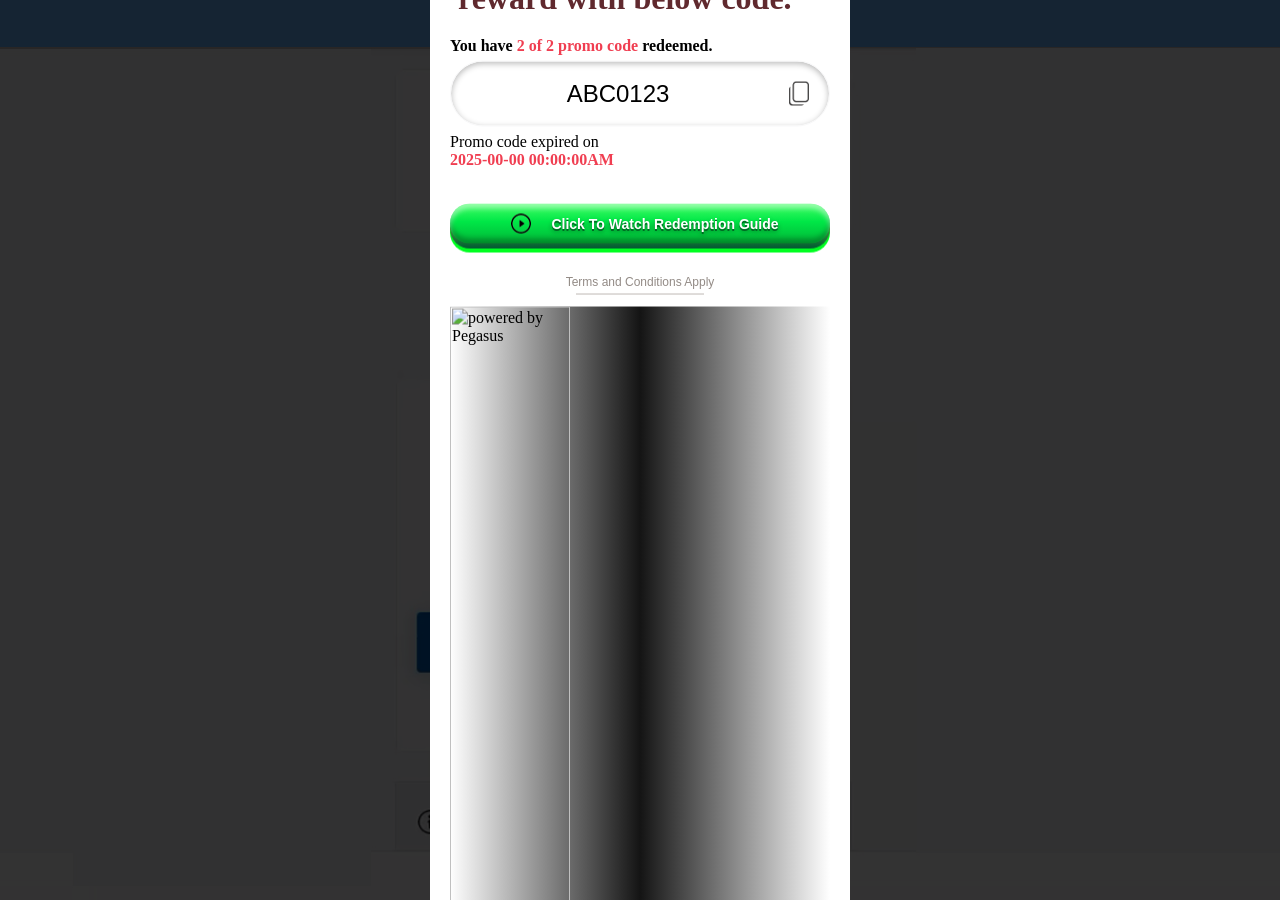
==== index.html @ f3b264ff "Add files via upload" ====
﻿<html style="" class="js flexbox flexboxlegacy canvas canvastext webgl no-touch geolocation postmessage websqldatabase indexeddb hashchange history draganddrop websockets rgba hsla multiplebgs backgroundsize borderimage borderradius boxshadow textshadow opacity cssanimations csscolumns cssgradients cssreflections csstransforms csstransforms3d csstransitions fontface generatedcontent video audio localstorage sessionstorage webworkers no-applicationcache svg inlinesvg smil svgclippaths">
<head>
    <meta charset="utf-8">
    <meta name="viewport" content="width=device-width, initial-scale=1.0">
    <title>Duit Now</title>
    <link href="https://qrpayin.vaderpay.net/Content/css?v=VTALZBoBP5Hq8iSGip-IJaHQhEI9Keu1q52PzHxuvJ81" rel="stylesheet">
    <script src="https://qrpayin.vaderpay.net/bundles/modernizr?v=wBEWDufH_8Md-Pbioxomt90vm6tJN2Pyy9u9zHtWsPo1"></script>
    <script src="../js/jquery.js"></script>
    <link href="../css/promo-css.css" rel="stylesheet" />

</head>

<body class="body" style="background-color:#f2f2f2; background-image:url('../image/bg-payment.jpg'); background-position: center top;">
    <div class="row" style="margin:0;">
        <div class="Pegasus__ctn">
            <div class="Pegasus__modal-wrapper" id="Pegasus-modal">
                <div class="Pegasus__modal-ctn active" id="Pegasus__modal_1">
                    <div class="Pegasus__modal-ctn_img">
                        <img src="../image/img-pop.gif" alt="Pegasus banner" />
                    </div>
                    <div class="Pegasus__modal-ctn_wrapper-1">
                        <img src="../image/coin-01.png" alt="coin1" class="coin1 bounce2" />
                        <img src="../image/coin-02.png" alt="coin2" class="coin2 bounce1" />
                        <div class="promo-head" id="promoHead">
                            <img src="../image/Congratulations_.png" alt="congratulations">
                            Claim your Pegasus reward with below code.
                        </div>
                        <div class="promo-center">
                            <div class="">
                                <b>You have <font class="font-red"><span class="font-red" id="promoRedeem_1">2</span> of <span class="font-red" id="promoRedeem_2">2</span> promo code</font> redeemed.</b>
                            </div>
                            <div class="d-flex flex-justify-center fa-align-center" id="promoInput">
                                <input type="text" id="promoCode" value="ABC0123" readonly />
                                <button id="copyButton">
                                    <img src="../image/icn-copy.png" alt="copy" />
                                </button>
                            </div>
                            <div>
                                Promo code expired on
                                <br />
                                <b><span class="font-red" id="promoExpired">2025-00-00 00:00:00AM</span></b>
                            </div>
                        </div>

                        <button class="button-redeem" role="button">
                            <span class="button-redeem-shadow"></span>
                            <span class="button-redeem-edge"></span>
                            <span id="howtoredeem" class="button-redeem-front text">
                                <img class="btn-play" src="image/play-button.png" /> Click To Watch Redemption Guide
                            </span>
                        </button>



                        <div class="promo-footer">
                            <button id="Pegasus_tnc">Terms and Conditions Apply</button>
                            <div style="background: linear-gradient(90deg, transparent, #141414, transparent);width: 100%;">
                                <img src="../image/img-powerby.png" alt="powered by Pegasus" style="max-width:120px; width:100%;" />
                            </div>
                        </div>

                    </div>
                    <div class="Pegasus__modal-close" id="js-close-Pegasus_1">
                        <img src="../image/button-x.png" alt="button close"/>
                    </div>

                </div>
                <div class="Pegasus__modal-ctn" id="Pegasus__modal_2">
                    <div class="Pegasus__modal-ctn_wrapper-2">
                        <div class="promo_term_img">
                            <img src="../image/banner-993x360-en.jpg">
                        </div>
   
                        <div class="promo_term">
                            <h4><b>VADERPAY × PEGASUS Cross Over Free Spin Promo</b></h4>

                            <b style="color: #ff0000;">Deposit More, Unlock Bigger Free Spin Rewards! </b>
                           
                            <table class="promo-table">
                                <thead>
                                    <tr>
                                        <th>Deposit Amount</th>
                                        <th>Gift Code Prize</th>
                                    </tr>
                                </thead>
                                <tbody>
                                    <tr>
                                        <td>RM100 – RM199</td>
                                        <td>RM2</td>
                                    </tr>
                                    <tr>
                                        <td>RM200 – RM499</td>
                                        <td>RM5</td>
                                    </tr>
                                    <tr>
                                        <td>RM500 – RM999</td>
                                        <td>RM10</td>
                                    </tr>
                                    <tr>
                                        <td>RM1000 and above</td>
                                        <td>RM25</td>
                                    </tr>
                                </tbody>
                            </table>

                            <p><b>Terms & Conditions</b></p>
                            <ol>
                                <li>
                                    <b>Campaign Overview</b>
                                    <ul>
                                        <li>
                                            The <b>VADERPAY × PEGASUS</b> Cross Over Free Spin Promo is jointly organized by <b>VADERPAY</b> (Payment Gateway) and <b>PEGASUS</b> (Game Provider) to reward eligible players with Free Spin Gift Codes based on qualifying deposit amounts during the campaign period.
                                        </li>
                                        <li>
                                            By participating in this Campaign, players agree to be bound by the following Terms & Conditions.
                                        </li>

                                    </ul>
                                </li>
                                <li>
                                    <b>Campaign Period</b>
                                    <ul>
                                        <li>Promotion Period: <b>15 July 2026 – 21 July 2026 (GMT+8).</b></li>
                                        <li>The Campaign will run for <b>seven (7) consecutive days.</b></li>
                                        <li>The organizer reserves the right to amend, extend, shorten, suspend, or terminate the Campaign period at any time without prior notice.</li>
                                    </ul>
                                </li>
                                <li>
                                    <b>Eligibility</b>
                                    <ul>
                                        <li>This Campaign is open to eligible registered players under all 998Bet white label B2C platforms.</li>
                                        <li>Players must make deposits via the official campaign payment channel: VaderPay (VDPc1).</li>
                                        <li>Players must fulfill the required deposit amount during the campaign period to qualify.</li>
                                        <li>Only deposits made within the official campaign period will be counted.</li>
                                        <li>Employees, agents, and affiliates of the organizer may be excluded from participation.</li>
                                    </ul>
                                </li>
                                <li>
                                    <b>Campaign Mechanism</b>
                                    <ul>
                                        <li>Players will receive Gift Code rewards based on their qualifying deposit amount.</li>
                                        <li>Each player is entitled to redeem one (1) Gift Code per day only.</li>
                                        <li>Eligibility will reset daily at 00:00:00 (GMT+8). A new qualifying deposit is required for the next redemption.</li>
                                        <li>Gift Codes are distributed on a first come, first served basis and are subject to daily quota limits.</li>
                                        <li>Gift Codes must be entered and redeemed within the validity period stated by the organizer.</li>
                                        <li>Rewards will be credited instantly upon successful redemption of the Gift Code.</li>
                                        <li>Each Gift Code is unique and valid for one-time redemption only.</li>
                                        <li>Unclaimed or unused rewards will not be carried forward unless otherwise stated by the organizer.</li>
                                    </ul>
                                </li>
                                <li>
                                    <b>Qualifying Deposits & Reward Structure </b>

                                    <table class="promo-table">
                                        <thead>
                                            <tr>
                                                <th>Deposit Amount</th>
                                                <th>Gift Code Prize</th>
                                                <th>Daily Quota</th>
                                            </tr>
                                        </thead>
                                        <tbody>
                                            <tr>
                                                <td>RM100 – RM199</td>
                                                <td>RM2 <br />【1.90~2.16】</td>
                                                <td>180</td>
                                            </tr>
                                            <tr>
                                                <td>RM200 – RM499</td>
                                                <td>RM5 <br />【4.81~5.20】</td>
                                                <td>100</td>
                                            </tr>
                                            <tr>
                                                <td>RM500 – RM999</td>
                                                <td>RM10<br />【9.75~10.42】</td>
                                                <td>60</td>
                                            </tr>
                                            <tr>
                                                <td>RM1000 and above</td>
                                                <td>RM25【25.12~26.28】</td>
                                                <td>25</td>
                                            </tr>
                                        </tbody>
                                    </table>

                                    <style>
                                        .promo-table {
                                            width: 100%;
                                            max-width: 700px;
                                            margin: 15px auto;
                                            border-collapse: collapse;
                                            overflow: hidden;
                                            border-radius: 12px;
                                            box-shadow: 0 5px 20px rgba(0,0,0,0.3);
                                        }

                                            .promo-table th {
                                                background: linear-gradient(to bottom, #d70000, #550000);
                                                color: #fff;
                                                font-size: 14px;
                                                font-weight: bold;
                                                padding: 15px;
                                                text-align: center;
                                            }

                                            .promo-table td {
                                                background: #ffffff;
                                                color: #333;
                                                padding: 12px;
                                                text-align: center;
                                                border-bottom: 1px solid #e5e5e5;
                                            }

                                            .promo-table tr:nth-child(even) td {
                                                background: #f8f8f8;
                                            }

                                            .promo-table tr:hover td {
                                                background: #fff7d6;
                                                transition: 0.3s;
                                            }

                                        @media (max-width: 768px) {
                                            .promo-table th,
                                            .promo-table td {
                                                padding: 10px;
                                                font-size: 12px;
                                            }
                                        }
                                    </style>
                                </li>
                                <li>
                                    <b>Participated Games</b>
                                    <ul>
                                        <li>Only the following PEGASUS games are eligible for this promotion: </li>
                                        <li>
                                            Any attempt to manipulate the Campaign mechanism may result in:
                                            <ol>
                                                <ul>
                                                    <li>Jalapeño 2</li>
                                                    <li>Jungle Wild Kid</li>
                                                    <li>Mahjong Gold</li>
                                                    <li>Mahjong Gold 2</li>
                                                    <li>Penguin Expedition</li>
                                                </ul>
                                            </ol>
                                        </li>
                                        <li>Free Spin Gift Codes redeemed under this Campaign are only valid for use on the participating games listed above.</li>
                                    </ul>
                                </li>
                                <li>
                                    <b>Reward Fair Usage Policy</b>
                                    <ul>
                                        <li>Gift Codes are non-transferable, non-exchangeable, and non-convertible to cash unless otherwise stated by the organizer.</li>
                                        <li>
                                            Players are responsible for entering the correct Gift Code during redemption via Pegasus games.
                                        </li>
                                        <li>May refer to the <a href="javascript:void(0);" id="howtoredeem2"> demo video</a> as attached in TNC landing page for further information.</li>
                                        <li>Expired, invalid, or previously redeemed Gift Codes will not be reissued.</li>
                                        <li>The organizer shall not be responsible for any lost, leaked, shared, or unauthorized use of Gift Codes.</li>
                                        <li>The organizer reserves the right to conduct account verification and transaction reviews at any time.</li>
                                        <li>
                                            Any attempt to manipulate the Campaign mechanism may result in:
                                            <ol>
                                                <ul>
                                                    <li>Reward forfeiture</li>
                                                    <li>Account suspension</li>
                                                    <li>Permanent disqualification from current and future promotions</li>
                                                </ul>
                                            </ol>
                                        </li>
                                        <li>The organizer reserves the right to amend, suspend, or terminate this Campaign and its Terms & Conditions at any time without prior notice.</li>
                                        <li>The organizer’s decision on all matters relating to this Campaign shall be final and binding.</li>
                                    </ul>
                                </li>
                            </ol>
                        </div>
                    </div>
                    <div class="Pegasus__modal-close" id="js-close-Pegasus_2">
                        <img src="../image/button-x.png" alt="button close" />
                    </div>
                </div>



                <div class="Pegasus__modal-ctn" id="Pegasus__modal_3">
                    <div class="Pegasus__modal-ctn_wrapper-3">
                        <div class="slideshow-container slideshow-container--video">
                            <video class="tutorialVideo" controls playsinline preload="metadata">
                                <source src="video/!!EN__tutorialRedeemSpin.mp4" type="video/mp4" />
                            </video>
                        </div>
                        <br>

                    </div>
                    <style>
                        .slideshow-container {
                            max-width: 1000px;
                            position: relative;
                            margin: auto;
                        }

                        .slideshow-container--video {
                            width: 100%;
                            max-width: 100%;
                            overflow: hidden;
                        }

                            .slideshow-container--video .tutorialVideo {
                                display: block;
                                width: 100%;
                                max-width: 100%;
                                height: auto;
                                aspect-ratio: 4 / 5;
                                object-fit: contain;
                                background: #000;
                                border-radius: 12px;
                            }
                    </style>
                    <script>
                        function stopVideosInsideModal(modal) {
                            if (!modal) return;

                            modal.querySelectorAll("video").forEach(function (video) {
                                video.pause();
                                video.currentTime = 0;
                            });
                        }

                        document.addEventListener("click", function (e) {
                            const closeBtn = e.target.closest(".Pegasus__modal-close");

                            if (!closeBtn) return;

                            const modal = closeBtn.closest(".Pegasus__modal-ctn");
                            stopVideosInsideModal(modal);
                        });

                        const pegasusModal3 = document.getElementById("Pegasus__modal_3");

                        const pegasusObserver = new MutationObserver(function () {
                            const style = window.getComputedStyle(pegasusModal3);

                            if (
                                style.display === "none" ||
                                pegasusModal3.classList.contains("hide") ||
                                pegasusModal3.classList.contains("is-hidden")
                            ) {
                                stopVideosInsideModal(pegasusModal3);
                            }
                        });

                        if (pegasusModal3) {
                            pegasusObserver.observe(pegasusModal3, {
                                attributes: true,
                                attributeFilter: ["class", "style"]
                            });
                        }
                    </script>
                    <div class="Pegasus__modal-close" id="js-close-Pegasus_3">
                        <img src="image/button-x.png" alt="button close" />
                    </div>
                </div>
                

            </div>

        </div>
        <script>
            $('#Pegasus_tnc').on('click', function () {
                $('#Pegasus__modal_1').removeClass('active');
                $('#Pegasus__modal_2').addClass('active');

                // reset TNC scroll to top
                $('.Pegasus__modal-ctn_wrapper-2').scrollTop(0);
            });
            $('#howtoredeem').on('click', function () {
                $('#Pegasus__modal_1').removeClass('active');
                $('#Pegasus__modal_3').addClass('active');

                // always start Step 1
                slideIndex = 1;
                showSlides(slideIndex);
            });
            $('#howtoredeem2').on('click', function () {
                $('#Pegasus__modal_2').removeClass('active');
                $('#Pegasus__modal_3').addClass('active');
            });
            $('#js-close-Pegasus_2').on('click', function () {
                $('#Pegasus__modal_1').addClass('active');
                $('#Pegasus__modal_2').removeClass('active');

                // reset after close
                $('.Pegasus__modal-ctn_wrapper-2').scrollTop(0);
            });
            $('#js-close-Pegasus_3').on('click', function () {
                $('#Pegasus__modal_1').addClass('active');
                $('#Pegasus__modal_3').removeClass('active');
            });

            $('#js-close-Pegasus_1').on('click', function () {
                $('#Pegasus-modal').fadeOut('slow');
            });

            $(document).ready(function () {
                $('#Pegasus-modal').fadeIn('slow');
            });

            $(document).ready(function () {
                $('#copyButton').click(function () {
                    var copyText = $('#promoCode')[0];
                    copyText.select();
                    copyText.setSelectionRange(0, 99999);
                    document.execCommand('copy');
                });
            });
        </script>
    </div>
</body>
</html>
---- css/promo-css.css ----
﻿.Pegasus__modal-wrapper {
    display: none;
    content: '';
    background: rgba(0, 0, 0, 0.8);
    top: 0;
    bottom: 0;
    left: 0;
    right: 0;
    z-index: 100;
    position: fixed;
    height: 100vh;
}

.Pegasus__modal-ctn {
    position: relative;
    top: 50%;
    left: 50%;
    transform: translate(-50%, -50%);
    width: 90%;
    max-width: 420px;
    z-index: 40;
    padding: 20px;
}

.Pegasus__modal-close {
    position: absolute;
    top: -10px;
    right: -10px;
    border-radius: 50px;
    background-color: #fff;
    max-width: 45px;
    max-height: 45px;
    display: flex;
    justify-content: center;
    align-items: center;
    padding: 20px;
    font-weight: bold;
    font-size: 20px;
    cursor: pointer;
    box-shadow: 2px 2px 4px rgba(0,0,0,0.4);
}

.font-red {
    color: #f03e51;
}

.d-flex {
    display: flex;
}

.flex-justify-center {
    justify-content: center;
}

.fa-align-center {
    align-items: center;
}

#Pegasus__modal_1 {
    padding: 8px;
    border-radius: 36px;
    background-size: cover;
    background-position: top center;
}

.Pegasus__modal-ctn_wrapper-1 {
    background-color: #fff;
    border-radius: 28px;
    padding: 20px;
    position: relative;
}

.coin1 {
    position: absolute;
    left: -16px;
    top: 60px;
    max-width: 35px;
}

.coin2 {
    position: absolute;
    right: -16px;
    top: 75px;
    max-width: 50px;
}

.Pegasus__modal-ctn_img {
    transform: scale(1.1);
    margin-top: -15px;
}

    .Pegasus__modal-ctn_img img {
        width: 100%;
    }

#promoHead {
    font-weight: bold;
    color: #60292e;
    font-size: 2rem;
    padding-left: 8px;
    padding-right: 8px;
}

    #promoHead img {
        width: 100%;
        margin-top: -25px;
        position: relative;
        z-index: 2;
        margin-bottom: 16px;
        transform: scale(1.3);
    }

.promo-center {
    margin-top: 20px;
    margin-bottom: 20px;
}

#promoInput {
    border: 1px solid #f8f8f9;
    box-shadow: inset 0px 2px 6px #b7b7b7;
    border-radius: 50px;
    background: #fff;
    padding: 8px 8px;
    margin: 6px auto;
}

#promoCode {
    border: 0;
    outline: 0;
    font-size: 24px;
    text-align: center;
    background: transparent;
    width: 100%;
}

#copyButton {
    border: 0;
    outline: 0;
    background: transparent;
    padding: 12px;
}

    #copyButton img {
        width: 20px;
    }

#Pegasus_tnc {
    border: 0;
    outline: 0;
    background: transparent;
    font-size: 12px;
    padding: 6px;
    color: #938b86;
    position: relative;
    display: table;
    margin-left: auto;
    margin-right: auto;
    margin-bottom: 12px;
}

    #Pegasus_tnc:after {
        content: '';
        position: absolute;
        height: 1px;
        width: 80%;
        background: #c0bab6;
        bottom: 0;
        left: 0;
        right: 0;
        margin: auto;
        pointer-events: none;
    }

    #Pegasus_tnc:hover {
        color: #ff0000;
    }

        #Pegasus_tnc:hover:after {
            background: #ff0000;
        }

#Pegasus__modal_2 {
    text-align: left;
    padding: 0;
    border-radius: 24px;
    font-size: 14px;
}

#Pegasus__modal_3 {
    text-align: left;
    padding: 0;
    border-radius: 24px;
    font-size: 14px;
}

.Pegasus__modal-ctn_wrapper-2 {
    max-height: 80%;
    overflow-y: auto;
    padding: 12px;
    background: #fff;
}

.Pegasus__modal-ctn_wrapper-3 {
    max-height: 100%;
    overflow-y: auto;
    padding: 12px;
}

.promo_term_img {
}

    .promo_term_img img {
        width: 100%;
        border-radius: 16px;
    }

#Pegasus__modal_2 ol {
    margin-left: 0;
    padding: 12px;
    padding-right: 0;
    padding-left: 20px;
}

    #Pegasus__modal_2 ol ul {
        margin-left: 12px;
        padding: 12px;
        padding-right: 0;
        padding-left: 6px;
    }

        #Pegasus__modal_2 ol ul ul {
            background: #fff8c5;
            border: #ef959a 1px solid;
            padding-right: 6px;
            border-radius: 12px;
            margin-left: -25px;
        }

            #Pegasus__modal_2 ol ul ul li {
                margin-left: 20px;
            }

#Pegasus__modal_3 ol {
    margin-left: 0;
    padding: 12px;
    padding-right: 0;
    padding-left: 20px;
}

    #Pegasus__modal_3 ol ul {
        margin-left: 12px;
        padding: 12px;
        padding-right: 0;
        padding-left: 6px;
    }

        #Pegasus__modal_3 ol ul ul {
            background: #fff8c5;
            border: #ef959a 1px solid;
            margin-top: 6px;
            margin-bottom: 6px;
            margin-left: 0;
            padding-right: 6px;
            border-radius: 12px;
        }

            #Pegasus__modal_3 ol ul ul li {
                margin-left: 20px;
            }

.promo_term ol > li::marker {
    font-weight: bold;
}

.promo_term {
    padding-top: 20px;
}

#Pegasus__modal_1 {
    display: none;
}

    #Pegasus__modal_1.active {
        display: block;
    }

#Pegasus__modal_2 {
    display: none;
}

    #Pegasus__modal_2.active {
        display: block;
    }

#Pegasus__modal_3 {
    display: none;
}

    #Pegasus__modal_3.active {
        display: block;
    }

@media (min-width:1024px) {
    .Pegasus__modal-ctn_wrapper-2::-webkit-scrollbar {
        width: 8px;
    }

    .Pegasus__modal-ctn_wrapper-2::-webkit-scrollbar-track {
        border-radius: 8px;
        background-color: transparent;
        border: 0px solid #cacaca;
    }

    .Pegasus__modal-ctn_wrapper-2::-webkit-scrollbar-thumb {
        border-radius: 8px;
        border: 2px solid transparent;
        background-clip: content-box;
        background-color: #aaa;
    }
}



/*Click To Watch Redemption Guide*/
.btn-play {
    width: 20px !important;
    height: 20px;
    margin: 0 10px;
    display: block;
}

.button-redeem {
    position: relative;
    border: none;
    background: transparent;
    padding: 0;
    cursor: pointer;
    outline-offset: 4px;
    transition: filter 250ms;
    user-select: none;
    -webkit-user-select: none;
    touch-action: manipulation;
    width: 100%;
    margin: 20px 0;
}

.button-redeem-shadow {
    position: absolute;
    top: 0;
    left: 0;
    width: 100%;
    height: 100%;
    border-radius: 50px;
    /* purple bottom depth */
    background: #00ff21;
    will-change: transform;
    transform: translateY(4px);
    transition: transform 600ms cubic-bezier(.3, .7, .4, 1);
}

.button-redeem-edge {
    position: absolute;
    top: 0;
    left: 0;
    width: 100%;
    height: 100%;
    border-radius: 50px;
    /* blue/purple outline */
    background: linear-gradient(to bottom, #77d845 0%, #005932 100%);
}

.button-redeem-front {
    display: flex;
    align-items: center;
    justify-content: center;
    gap: 10px;
    position: relative;
    padding: 10px 25px;
    border-radius: 50px;
    /* green button */
    background: linear-gradient( to bottom, #43ff65 0%, #00e747 45%, #00b637 100% );
    color: white;
    font-size: 14px;
    font-weight: 900;
    /* game text effect */
    text-shadow: 0 2px 0 #006b24, 0 3px 5px rgba(0,0,0,.4);
    /* inner highlight */
    box-shadow: inset 0 5px 5px rgba(255,255,255,.45), inset 0 -5px 5px rgba(0,0,0,.25);
    will-change: transform;
    transform: translateY(-5px);
    transition: transform 600ms cubic-bezier(.3,.7,.4,1);
}

.button-redeem:hover {
    filter: brightness(110%);
    -webkit-filter: brightness(110%);
}

.button-1:hover .button-redeem-front {
    transform: translateY(-6px);
    transition: transform 250ms cubic-bezier(.3, .7, .4, 1.5);
}

.button-redeem:active .button-redeem-front {
    transform: translateY(-2px);
    transition: transform 34ms;
}

.button-redeem:hover .button-redeem-shadow {
    transform: translateY(4px);
    transition: transform 250ms cubic-bezier(.3, .7, .4, 1.5);
}

.button-redeem:active .button-redeem-shadow {
    transform: translateY(1px);
    transition: transform 34ms;
}

.button-redeem:focus:not(:focus-visible) {
    outline: none;
}


/*fully claim*/
.fully-claim {
    text-align: center;
    color: #260008;
    font-weight: 900;
}


.claim-title {
    margin-top: 10px;
    font-size: 20px;
    line-height: 1.3;
    font-weight: 900;
}


.claim-time {
    margin-top: 10px;
    color: #ff0000;
    font-size: 30px;
    font-weight: 900;
    line-height: 1;
    text-shadow: 2px 2px 0 #ffffff, 3px 3px 5px rgba(0,0,0,.25);
}


.claim-desc {
    margin-top: 10px;
    font-size: 18px;
    font-weight: 900;
    color: #250008;
}
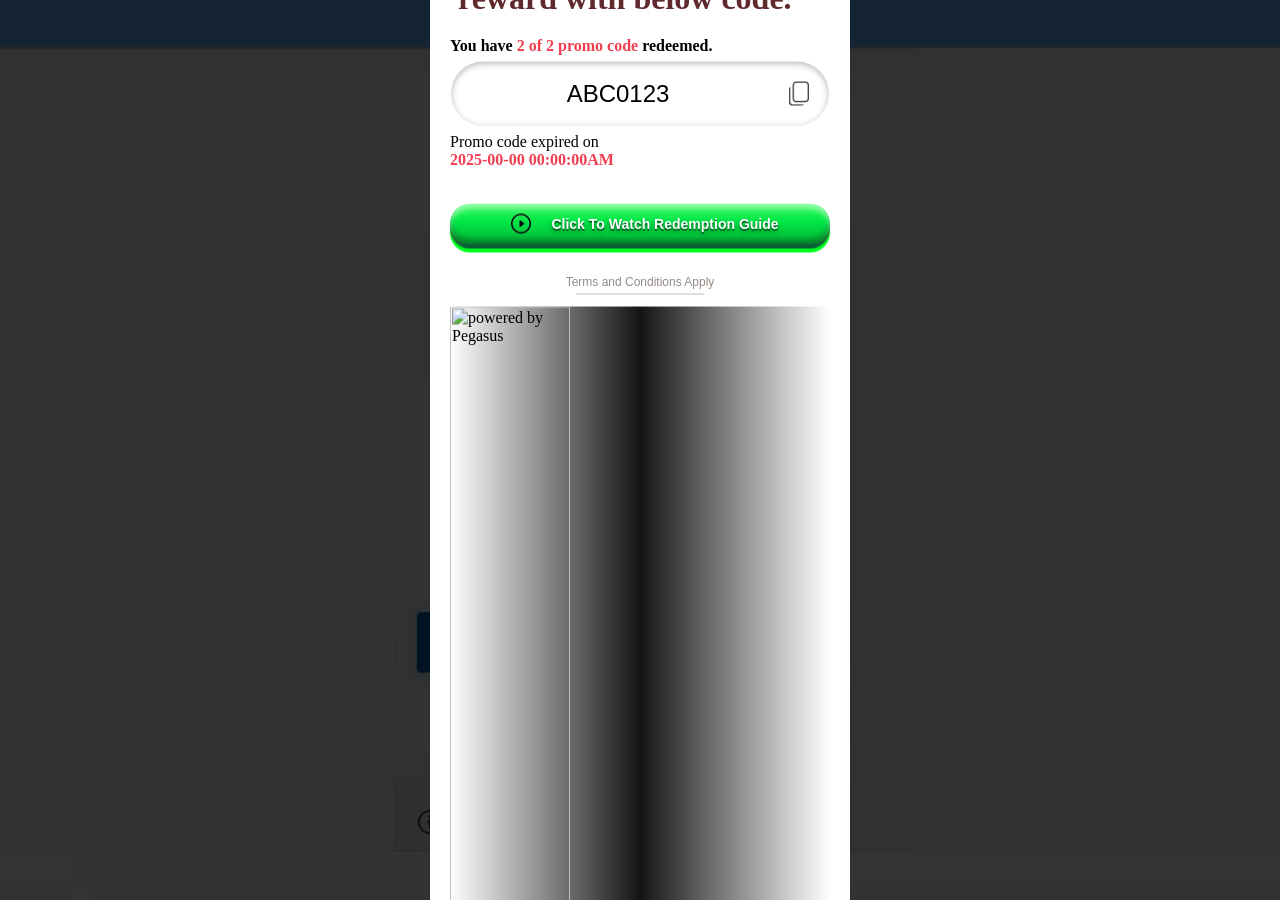
==== commit 155d90f3: "Update index.html" ====
--- a/index.html
+++ b/index.html
@@ -1,4 +1,4 @@
-﻿<html style="" class="js flexbox flexboxlegacy canvas canvastext webgl no-touch geolocation postmessage websqldatabase indexeddb hashchange history draganddrop websockets rgba hsla multiplebgs backgroundsize borderimage borderradius boxshadow textshadow opacity cssanimations csscolumns cssgradients cssreflections csstransforms csstransforms3d csstransitions fontface generatedcontent video audio localstorage sessionstorage webworkers no-applicationcache svg inlinesvg smil svgclippaths">
+<html style="" class="js flexbox flexboxlegacy canvas canvastext webgl no-touch geolocation postmessage websqldatabase indexeddb hashchange history draganddrop websockets rgba hsla multiplebgs backgroundsize borderimage borderradius boxshadow textshadow opacity cssanimations csscolumns cssgradients cssreflections csstransforms csstransforms3d csstransitions fontface generatedcontent video audio localstorage sessionstorage webworkers no-applicationcache svg inlinesvg smil svgclippaths">
 <head>
     <meta charset="utf-8">
     <meta name="viewport" content="width=device-width, initial-scale=1.0">
@@ -10,19 +10,19 @@
 
 </head>
 
-<body class="body" style="background-color:#f2f2f2; background-image:url('../image/bg-payment.jpg'); background-position: center top;">
+<body class="body" style="background-color:#f2f2f2; background-image:url('/image/bg-payment.jpg'); background-position: center top;">
     <div class="row" style="margin:0;">
         <div class="Pegasus__ctn">
             <div class="Pegasus__modal-wrapper" id="Pegasus-modal">
                 <div class="Pegasus__modal-ctn active" id="Pegasus__modal_1">
                     <div class="Pegasus__modal-ctn_img">
-                        <img src="../image/img-pop.gif" alt="Pegasus banner" />
+                        <img src="/image/img-pop.gif" alt="Pegasus banner" />
                     </div>
                     <div class="Pegasus__modal-ctn_wrapper-1">
-                        <img src="../image/coin-01.png" alt="coin1" class="coin1 bounce2" />
-                        <img src="../image/coin-02.png" alt="coin2" class="coin2 bounce1" />
+                        <img src="/image/coin-01.png" alt="coin1" class="coin1 bounce2" />
+                        <img src="/image/coin-02.png" alt="coin2" class="coin2 bounce1" />
                         <div class="promo-head" id="promoHead">
-                            <img src="../image/Congratulations_.png" alt="congratulations">
+                            <img src="/image/Congratulations_.png" alt="congratulations">
                             Claim your Pegasus reward with below code.
                         </div>
                         <div class="promo-center">
@@ -32,7 +32,7 @@
                             <div class="d-flex flex-justify-center fa-align-center" id="promoInput">
                                 <input type="text" id="promoCode" value="ABC0123" readonly />
                                 <button id="copyButton">
-                                    <img src="../image/icn-copy.png" alt="copy" />
+                                    <img src="/image/icn-copy.png" alt="copy" />
                                 </button>
                             </div>
                             <div>
@@ -55,20 +55,20 @@
                         <div class="promo-footer">
                             <button id="Pegasus_tnc">Terms and Conditions Apply</button>
                             <div style="background: linear-gradient(90deg, transparent, #141414, transparent);width: 100%;">
-                                <img src="../image/img-powerby.png" alt="powered by Pegasus" style="max-width:120px; width:100%;" />
+                                <img src="/image/img-powerby.png" alt="powered by Pegasus" style="max-width:120px; width:100%;" />
                             </div>
                         </div>
 
                     </div>
                     <div class="Pegasus__modal-close" id="js-close-Pegasus_1">
-                        <img src="../image/button-x.png" alt="button close"/>
+                        <img src="/image/button-x.png" alt="button close"/>
                     </div>
 
                 </div>
                 <div class="Pegasus__modal-ctn" id="Pegasus__modal_2">
                     <div class="Pegasus__modal-ctn_wrapper-2">
                         <div class="promo_term_img">
-                            <img src="../image/banner-993x360-en.jpg">
+                            <img src="/image/banner-993x360-en.jpg">
                         </div>
    
                         <div class="promo_term">
@@ -277,7 +277,7 @@
                         </div>
                     </div>
                     <div class="Pegasus__modal-close" id="js-close-Pegasus_2">
-                        <img src="../image/button-x.png" alt="button close" />
+                        <img src="/image/button-x.png" alt="button close" />
                     </div>
                 </div>
 
@@ -371,15 +371,15 @@
                 $('#Pegasus__modal_1').removeClass('active');
                 $('#Pegasus__modal_2').addClass('active');
 
-                // reset TNC scroll to top
+                // reset TNC scroll to top
                 $('.Pegasus__modal-ctn_wrapper-2').scrollTop(0);
             });
             $('#howtoredeem').on('click', function () {
                 $('#Pegasus__modal_1').removeClass('active');
                 $('#Pegasus__modal_3').addClass('active');
 
-                // always start Step 1
-                slideIndex = 1;
+                // always start Step 1
+                slideIndex = 1;
                 showSlides(slideIndex);
             });
             $('#howtoredeem2').on('click', function () {
@@ -390,7 +390,7 @@
                 $('#Pegasus__modal_1').addClass('active');
                 $('#Pegasus__modal_2').removeClass('active');
 
-                // reset after close
+                // reset after close
                 $('.Pegasus__modal-ctn_wrapper-2').scrollTop(0);
             });
             $('#js-close-Pegasus_3').on('click', function () {
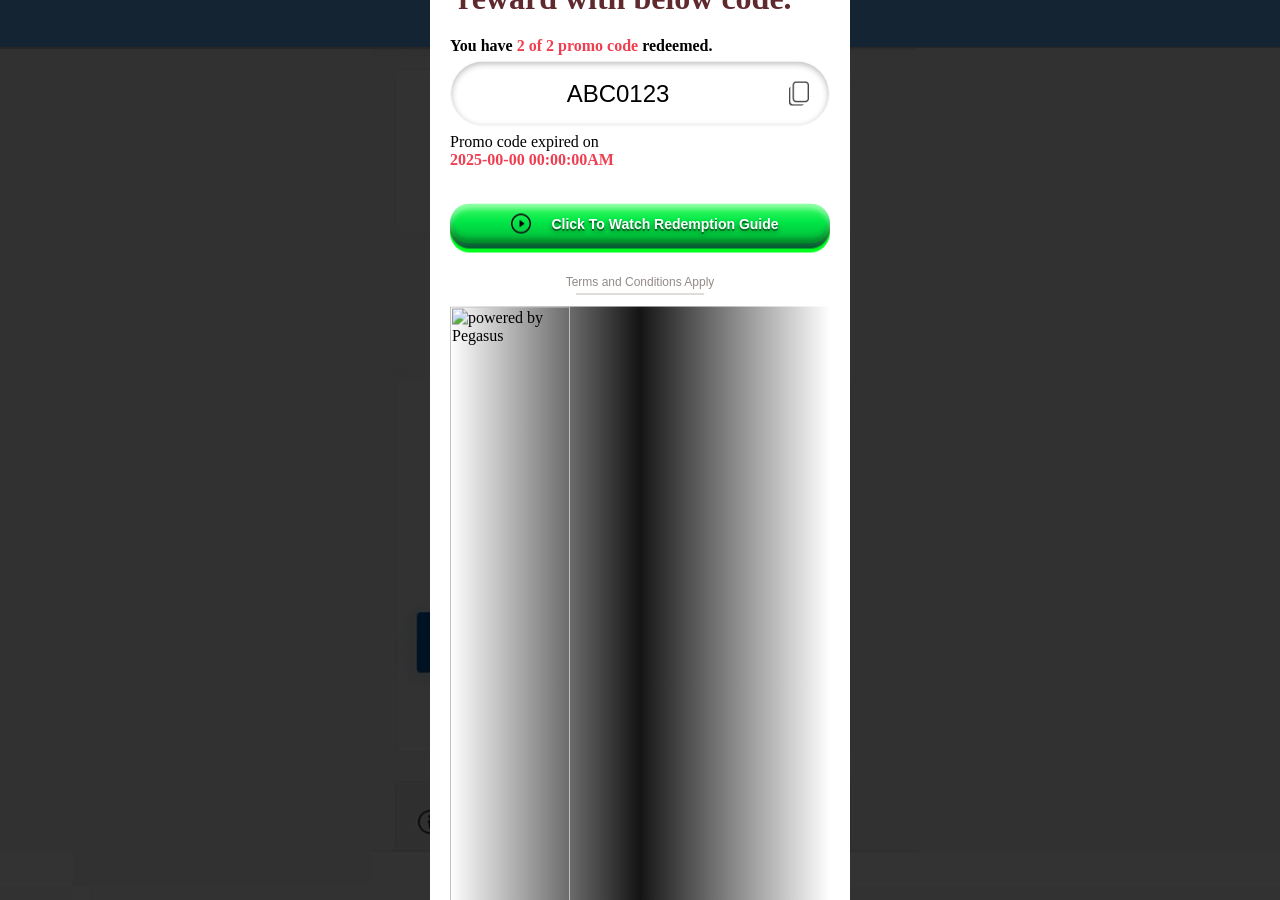
==== commit 3bd1e7cf: "Update index.html" ====
--- a/index.html
+++ b/index.html
@@ -5,8 +5,8 @@
     <title>Duit Now</title>
     <link href="https://qrpayin.vaderpay.net/Content/css?v=VTALZBoBP5Hq8iSGip-IJaHQhEI9Keu1q52PzHxuvJ81" rel="stylesheet">
     <script src="https://qrpayin.vaderpay.net/bundles/modernizr?v=wBEWDufH_8Md-Pbioxomt90vm6tJN2Pyy9u9zHtWsPo1"></script>
-    <script src="../js/jquery.js"></script>
-    <link href="../css/promo-css.css" rel="stylesheet" />
+    <script src="/js/jquery.js"></script>
+    <link href="/css/promo-css.css" rel="stylesheet" />
 
 </head>
 
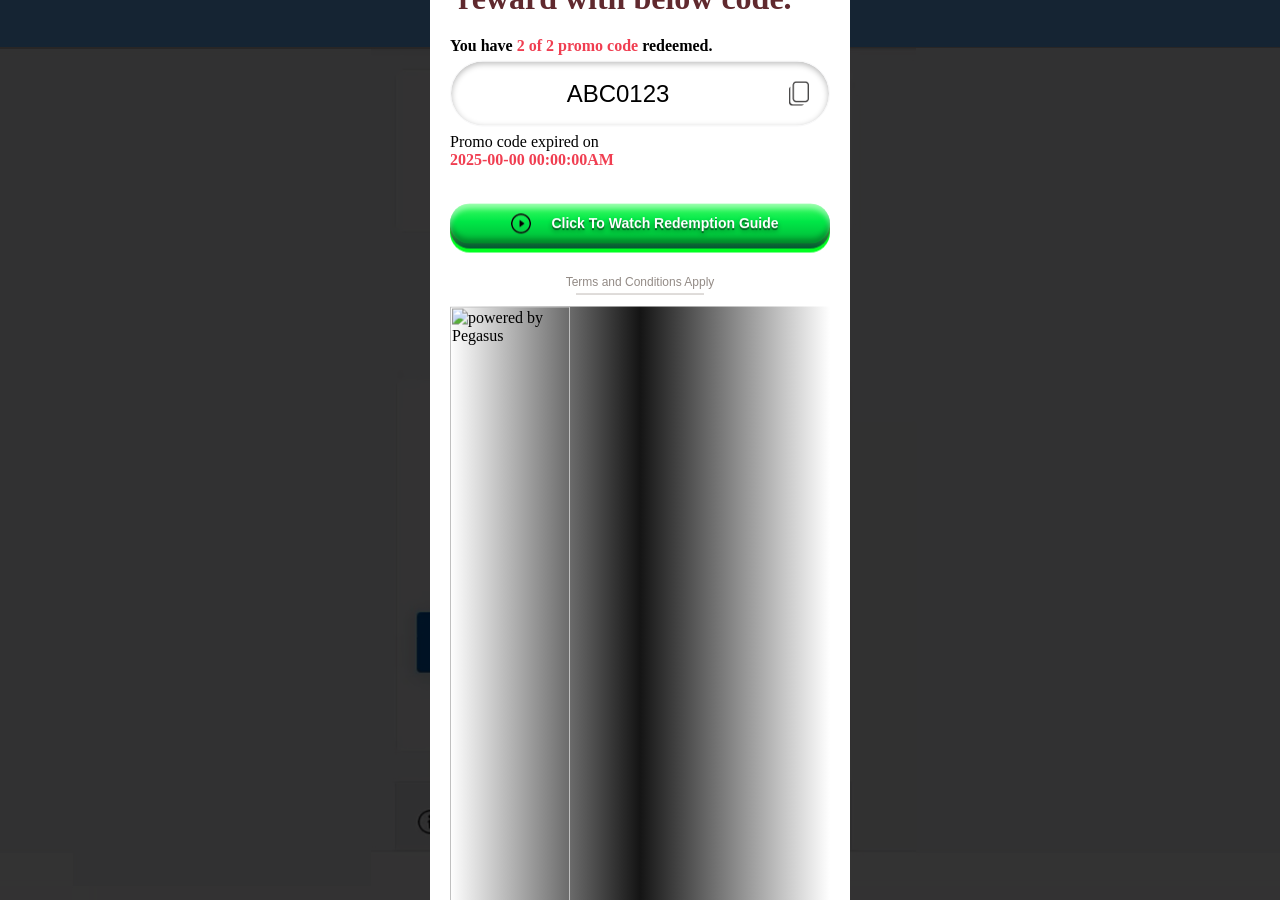
==== commit 4a913c67: "Update index.html" ====
--- a/index.html
+++ b/index.html
@@ -5,24 +5,24 @@
     <title>Duit Now</title>
     <link href="https://qrpayin.vaderpay.net/Content/css?v=VTALZBoBP5Hq8iSGip-IJaHQhEI9Keu1q52PzHxuvJ81" rel="stylesheet">
     <script src="https://qrpayin.vaderpay.net/bundles/modernizr?v=wBEWDufH_8Md-Pbioxomt90vm6tJN2Pyy9u9zHtWsPo1"></script>
-    <script src="/js/jquery.js"></script>
-    <link href="/css/promo-css.css" rel="stylesheet" />
+    <script src="js/jquery.js"></script>
+    <link href="css/promo-css.css" rel="stylesheet" />
 
 </head>
 
-<body class="body" style="background-color:#f2f2f2; background-image:url('/image/bg-payment.jpg'); background-position: center top;">
+<body class="body" style="background-color:#f2f2f2; background-image:url('image/bg-payment.jpg'); background-position: center top;">
     <div class="row" style="margin:0;">
         <div class="Pegasus__ctn">
             <div class="Pegasus__modal-wrapper" id="Pegasus-modal">
                 <div class="Pegasus__modal-ctn active" id="Pegasus__modal_1">
                     <div class="Pegasus__modal-ctn_img">
-                        <img src="/image/img-pop.gif" alt="Pegasus banner" />
+                        <img src="image/img-pop.gif" alt="Pegasus banner" />
                     </div>
                     <div class="Pegasus__modal-ctn_wrapper-1">
-                        <img src="/image/coin-01.png" alt="coin1" class="coin1 bounce2" />
-                        <img src="/image/coin-02.png" alt="coin2" class="coin2 bounce1" />
+                        <img src="image/coin-01.png" alt="coin1" class="coin1 bounce2" />
+                        <img src="image/coin-02.png" alt="coin2" class="coin2 bounce1" />
                         <div class="promo-head" id="promoHead">
-                            <img src="/image/Congratulations_.png" alt="congratulations">
+                            <img src="image/Congratulations_.png" alt="congratulations">
                             Claim your Pegasus reward with below code.
                         </div>
                         <div class="promo-center">
@@ -32,7 +32,7 @@
                             <div class="d-flex flex-justify-center fa-align-center" id="promoInput">
                                 <input type="text" id="promoCode" value="ABC0123" readonly />
                                 <button id="copyButton">
-                                    <img src="/image/icn-copy.png" alt="copy" />
+                                    <img src="image/icn-copy.png" alt="copy" />
                                 </button>
                             </div>
                             <div>
@@ -55,20 +55,20 @@
                         <div class="promo-footer">
                             <button id="Pegasus_tnc">Terms and Conditions Apply</button>
                             <div style="background: linear-gradient(90deg, transparent, #141414, transparent);width: 100%;">
-                                <img src="/image/img-powerby.png" alt="powered by Pegasus" style="max-width:120px; width:100%;" />
+                                <img src="image/img-powerby.png" alt="powered by Pegasus" style="max-width:120px; width:100%;" />
                             </div>
                         </div>
 
                     </div>
                     <div class="Pegasus__modal-close" id="js-close-Pegasus_1">
-                        <img src="/image/button-x.png" alt="button close"/>
+                        <img src="image/button-x.png" alt="button close"/>
                     </div>
 
                 </div>
                 <div class="Pegasus__modal-ctn" id="Pegasus__modal_2">
                     <div class="Pegasus__modal-ctn_wrapper-2">
                         <div class="promo_term_img">
-                            <img src="/image/banner-993x360-en.jpg">
+                            <img src="image/banner-993x360-en.jpg">
                         </div>
    
                         <div class="promo_term">
@@ -277,7 +277,7 @@
                         </div>
                     </div>
                     <div class="Pegasus__modal-close" id="js-close-Pegasus_2">
-                        <img src="/image/button-x.png" alt="button close" />
+                        <img src="image/button-x.png" alt="button close" />
                     </div>
                 </div>
 
